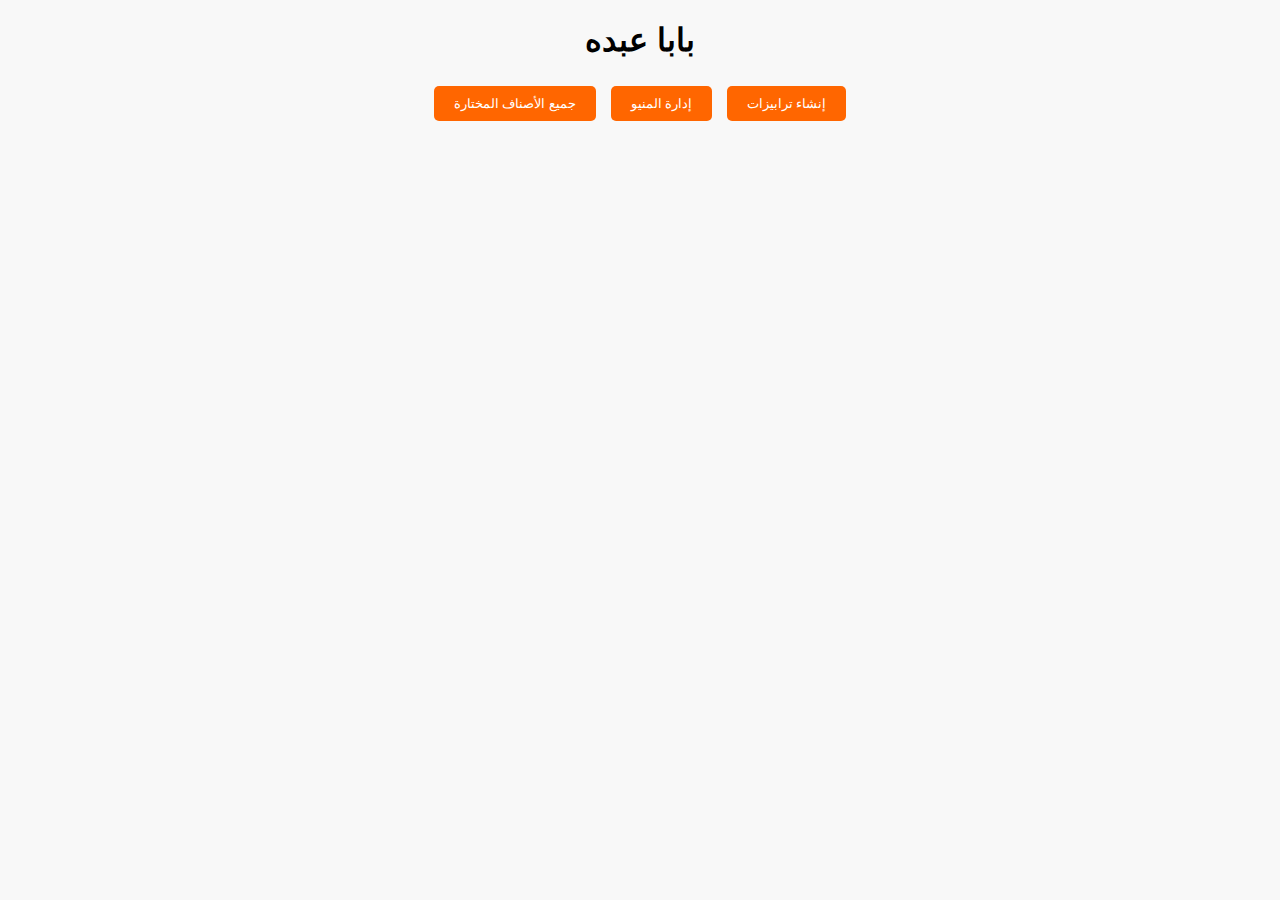
==== index.html @ 74406dcf "Update index.html" ====
<!DOCTYPE html>
<html lang="ar">
<head>
    <meta charset="UTF-8">
    <meta name="viewport" content="width=device-width, initial-scale=1.0">
    <title>بابا عبده</title>
    <style>
        body {
            font-family: Arial, sans-serif;
            text-align: center;
            direction: rtl;
            background-color: #f8f8f8;
        }

        button {
            padding: 10px 20px;
            margin: 5px;
            background: #ff6600;
            color: white;
            border: none;
            cursor: pointer;
            border-radius: 5px;
        }

        button:hover {
            opacity: 0.8;
        }

        #tablesContainer {
            display: flex;
            flex-wrap: wrap;
            justify-content: center;
            margin-top: 20px;
        }

        .table {
            width: 100px;
            height: 100px;
            background: white;
            border: 2px solid #ff6600;
            margin: 10px;
            display: flex;
            align-items: center;
            justify-content: center;
            cursor: pointer;
        }

        ul {
            list-style: none;
            padding: 0;
        }

        ul li {
            background: white;
            padding: 10px;
            margin: 5px;
            border-radius: 5px;
            display: flex;
            justify-content: space-between;
            align-items: center;
        }

    </style>
</head>
<body>
    <header>
        <h1>بابا عبده</h1>
    </header>
    <main id="main-content">
        <button onclick="createTables()">إنشاء ترابيزات</button>
        <button onclick="manageMenu()">إدارة المنيو</button>
        <button onclick="showAllSelectedItems()">جميع الأصناف المختارة</button> 
        <div id="tablesContainer"></div>
    </main>

    <script>
        function loadHomeScreen() {
            document.getElementById("main-content").innerHTML = `
                <button onclick="createTables()">إنشاء ترابيزات</button>
                <button onclick="manageMenu()">إدارة المنيو</button>
                <button onclick="showAllSelectedItems()">جميع الأصناف المختارة</button> 
                <div id="tablesContainer"></div>
            `;
            loadTables();
        }

        function createTables() {
            let num = prompt("كم عدد الترابيزات؟");
            if (!num || isNaN(num) || num <= 0) return;
            localStorage.setItem("numTables", num);
            loadTables();
        }

        function loadTables() {
            let num = localStorage.getItem("numTables") || 0;
            let container = document.getElementById("tablesContainer");
            container.innerHTML = "";
            for (let i = 1; i <= num; i++) {
                let table = document.createElement("div");
                table.classList.add("table");
                table.textContent = `طاولة ${i}`;
                table.setAttribute("data-table", i);
                table.addEventListener("click", () => openTable(i));
                container.appendChild(table);
            }
        }

        function showAllSelectedItems() {
            document.getElementById("main-content").innerHTML = `
                <h2>جميع الأصناف المختارة</h2>
                <ul id="allOrdersList"></ul>
                <button onclick="clearAllOrders()">حذف الكل</button>
                <button onclick="loadHomeScreen()">رجوع</button>
            `;
            displayAllOrders();
        }

        function displayAllOrders() {
            let list = document.getElementById("allOrdersList");
            list.innerHTML = "";
            let numTables = localStorage.getItem("numTables") || 0;
            let allOrders = [];

            for (let i = 1; i <= numTables; i++) {
                let orders = JSON.parse(localStorage.getItem(`orders_${i}`)) || [];
                orders.forEach(order => {
                    allOrders.push(order);
                });
            }

            allOrders.forEach(item => {
                let li = document.createElement("li");
                li.textContent = `${item.name} - ${item.price} جنيه`;
                list.appendChild(li);
            });
        }

        function clearAllOrders() {
            let confirmDelete = confirm("هل أنت متأكد أنك تريد حذف جميع الأصناف المختارة؟");
            if (confirmDelete) {
                let numTables = localStorage.getItem("numTables") || 0;
                for (let i = 1; i <= numTables; i++) {
                    localStorage.removeItem(`orders_${i}`);
                }
                displayAllOrders();
            }
        }

        loadHomeScreen();
    </script>
</body>
</html>
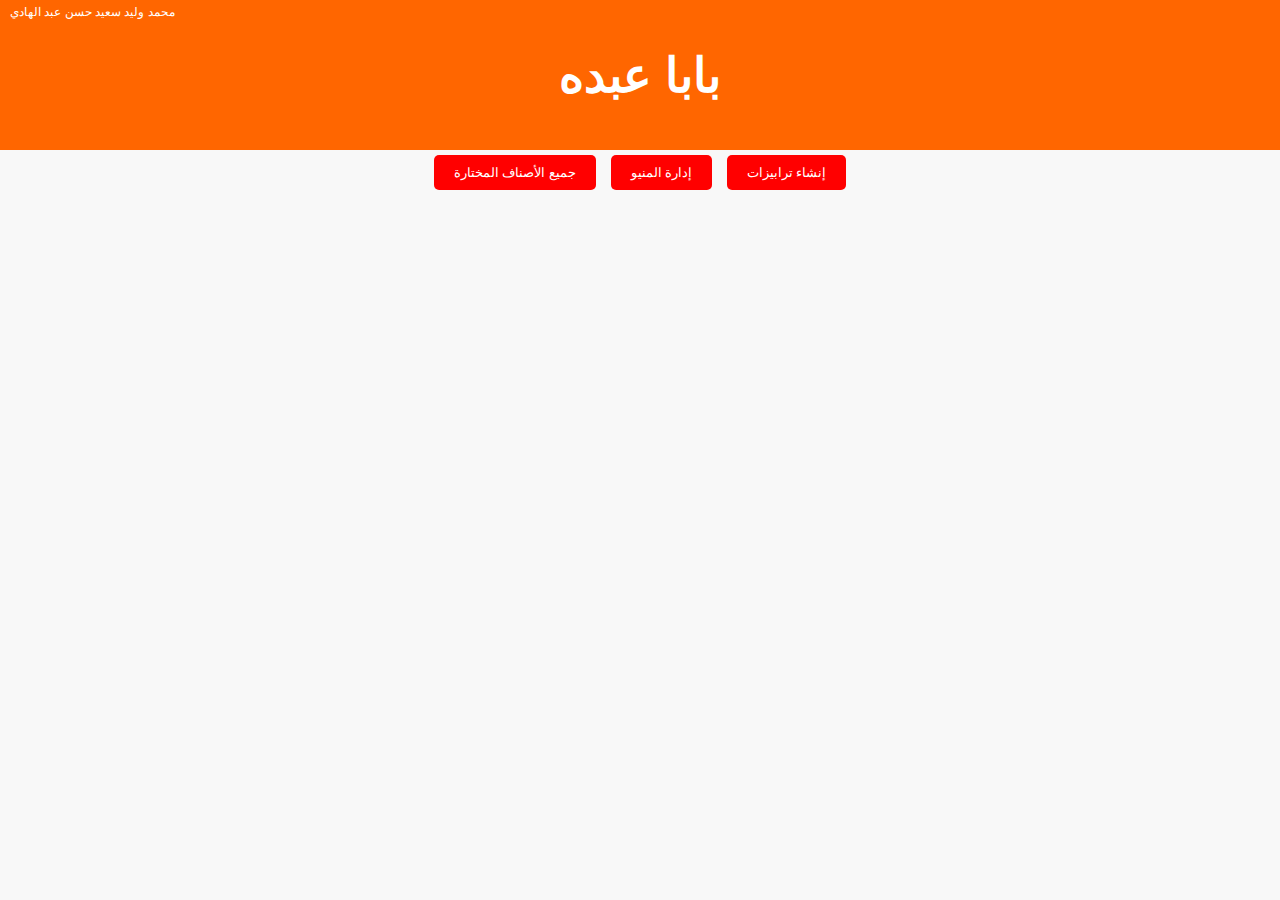
==== commit 8995d82a: "Update index.html" ====
--- a/index.html
+++ b/index.html
@@ -9,30 +9,45 @@
             font-family: Arial, sans-serif;
             text-align: center;
             direction: rtl;
+            margin: 0;
+            padding: 0;
             background-color: #f8f8f8;
         }
-
+        header {
+            background: #ff6600;
+            color: white;
+            padding: 15px;
+            font-size: 24px;
+            position: relative;
+        }
+        .small-text {
+            position: absolute;
+            left: 10px;
+            top: 5px;
+            font-size: 12px;
+            color: white;
+        }
         button {
             padding: 10px 20px;
             margin: 5px;
-            background: #ff6600;
+            background: red;
             color: white;
             border: none;
             cursor: pointer;
             border-radius: 5px;
         }
-
         button:hover {
             opacity: 0.8;
         }
-
+        .selected {
+            background: green !important;
+        }
         #tablesContainer {
             display: flex;
             flex-wrap: wrap;
             justify-content: center;
             margin-top: 20px;
         }
-
         .table {
             width: 100px;
             height: 100px;
@@ -44,12 +59,10 @@
             justify-content: center;
             cursor: pointer;
         }
-
         ul {
             list-style: none;
             padding: 0;
         }
-
         ul li {
             background: white;
             padding: 10px;
@@ -58,27 +71,27 @@
             display: flex;
             justify-content: space-between;
             align-items: center;
-        }
-
+            flex-wrap: wrap;
+        }
     </style>
 </head>
 <body>
     <header>
         <h1>بابا عبده</h1>
+        <span class="small-text">محمد وليد سعيد حسن عبد الهادي</span>
     </header>
     <main id="main-content">
         <button onclick="createTables()">إنشاء ترابيزات</button>
         <button onclick="manageMenu()">إدارة المنيو</button>
-        <button onclick="showAllSelectedItems()">جميع الأصناف المختارة</button> 
+        <button onclick="viewAllOrders()">جميع الأصناف المختارة</button>
         <div id="tablesContainer"></div>
     </main>
-
     <script>
         function loadHomeScreen() {
             document.getElementById("main-content").innerHTML = `
                 <button onclick="createTables()">إنشاء ترابيزات</button>
                 <button onclick="manageMenu()">إدارة المنيو</button>
-                <button onclick="showAllSelectedItems()">جميع الأصناف المختارة</button> 
+                <button onclick="viewAllOrders()">جميع الأصناف المختارة</button>
                 <div id="tablesContainer"></div>
             `;
             loadTables();
@@ -105,29 +118,119 @@
             }
         }
 
-        function showAllSelectedItems() {
+        function openTable(tableNumber) {
+            localStorage.setItem("currentTable", tableNumber);
+            document.getElementById("main-content").innerHTML = `
+                <h2>إدارة الطلبات - طاولة ${tableNumber}</h2>
+                <h3>قائمة الطعام</h3>
+                <div id="menu"></div>
+                <h3>الطلبات</h3>
+                <ul id="ordersList"></ul>
+                <button onclick="clearOrders()">حذف الكل</button>
+                <button onclick="loadHomeScreen()">رجوع</button>
+            `;
+            displayMenu();
+            displayOrders();
+        }
+
+        function displayMenu() {
+            let menuDiv = document.getElementById("menu");
+            menuDiv.innerHTML = "";
+            let menuItems = JSON.parse(localStorage.getItem("menu")) || [];
+            menuItems.forEach(item => {
+                let button = document.createElement("button");
+                button.textContent = `${item.name} - ${item.price} جنيه`;
+                button.onclick = () => addToOrder(item);
+                menuDiv.appendChild(button);
+            });
+        }
+
+        function addToOrder(item) {
+            let tableNumber = localStorage.getItem("currentTable");
+            let orders = JSON.parse(localStorage.getItem(`orders_${tableNumber}`)) || [];
+            orders.push(item);
+            localStorage.setItem(`orders_${tableNumber}`, JSON.stringify(orders));
+            displayOrders();
+        }
+
+        function displayOrders() {
+            let tableNumber = localStorage.getItem("currentTable");
+            let orders = JSON.parse(localStorage.getItem(`orders_${tableNumber}`)) || [];
+            let list = document.getElementById("ordersList");
+            list.innerHTML = "";
+            orders.forEach((item, index) => {
+                let li = document.createElement("li");
+                li.innerHTML = `${item.name} - ${item.price} جنيه <button onclick="removeOrder(${index})">❌</button>`;
+                list.appendChild(li);
+            });
+        }
+
+        function removeOrder(index) {
+            let tableNumber = localStorage.getItem("currentTable");
+            let orders = JSON.parse(localStorage.getItem(`orders_${tableNumber}`)) || [];
+            orders.splice(index, 1);
+            localStorage.setItem(`orders_${tableNumber}`, JSON.stringify(orders));
+            displayOrders();
+        }
+
+        function clearOrders() {
+            let tableNumber = localStorage.getItem("currentTable");
+            localStorage.removeItem(`orders_${tableNumber}`);
+            displayOrders();
+        }
+
+        function manageMenu() {
+            document.getElementById("main-content").innerHTML = `
+                <h2>إدارة المنيو</h2>
+                <div id="menuList"></div>
+                <button onclick="addMenuItem()">إضافة صنف</button>
+                <button onclick="loadHomeScreen()">رجوع</button>
+            `;
+            displayMenuItems();
+        }
+
+        function addMenuItem() {
+            let name = prompt("اسم الصنف:");
+            let price = prompt("السعر:");
+            if (!name || !price || isNaN(price)) return;
+            let menu = JSON.parse(localStorage.getItem("menu")) || [];
+            menu.push({ name, price });
+            localStorage.setItem("menu", JSON.stringify(menu));
+            displayMenuItems();
+        }
+
+        function displayMenuItems() {
+            let menuList = document.getElementById("menuList");
+            menuList.innerHTML = "";
+            let menu = JSON.parse(localStorage.getItem("menu")) || [];
+            menu.forEach((item, index) => {
+                let div = document.createElement("div");
+                div.innerHTML = `${item.name} - ${item.price} جنيه <button onclick="removeMenuItem(${index})">❌</button>`;
+                menuList.appendChild(div);
+            });
+        }
+
+        function removeMenuItem(index) {
+            let menu = JSON.parse(localStorage.getItem("menu")) || [];
+            menu.splice(index, 1);
+            localStorage.setItem("menu", JSON.stringify(menu));
+            displayMenuItems();
+        }
+
+        function viewAllOrders() {
             document.getElementById("main-content").innerHTML = `
                 <h2>جميع الأصناف المختارة</h2>
                 <ul id="allOrdersList"></ul>
                 <button onclick="clearAllOrders()">حذف الكل</button>
                 <button onclick="loadHomeScreen()">رجوع</button>
             `;
-            displayAllOrders();
-        }
-
-        function displayAllOrders() {
-            let list = document.getElementById("allOrdersList");
-            list.innerHTML = "";
+            let allOrders = [];
             let numTables = localStorage.getItem("numTables") || 0;
-            let allOrders = [];
-
             for (let i = 1; i <= numTables; i++) {
                 let orders = JSON.parse(localStorage.getItem(`orders_${i}`)) || [];
-                orders.forEach(order => {
-                    allOrders.push(order);
-                });
+                allOrders = allOrders.concat(orders);
             }
-
+            let list = document.getElementById("allOrdersList");
             allOrders.forEach(item => {
                 let li = document.createElement("li");
                 li.textContent = `${item.name} - ${item.price} جنيه`;
@@ -136,14 +239,11 @@
         }
 
         function clearAllOrders() {
-            let confirmDelete = confirm("هل أنت متأكد أنك تريد حذف جميع الأصناف المختارة؟");
-            if (confirmDelete) {
-                let numTables = localStorage.getItem("numTables") || 0;
-                for (let i = 1; i <= numTables; i++) {
-                    localStorage.removeItem(`orders_${i}`);
-                }
-                displayAllOrders();
+            let numTables = localStorage.getItem("numTables") || 0;
+            for (let i = 1; i <= numTables; i++) {
+                localStorage.removeItem(`orders_${i}`);
             }
+            viewAllOrders();
         }
 
         loadHomeScreen();
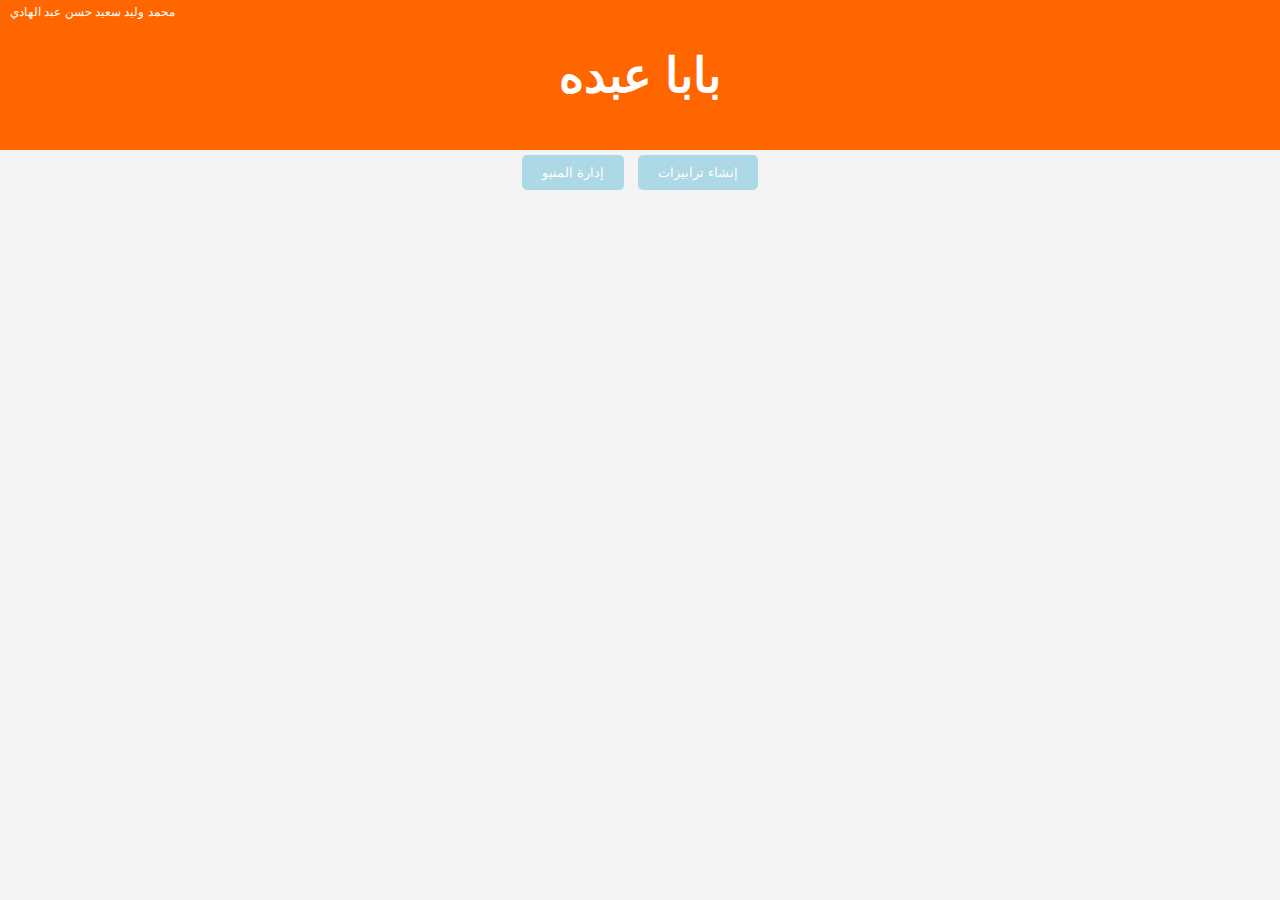
==== commit 4d7a332a: "Update index.html" ====
--- a/index.html
+++ b/index.html
@@ -1,252 +1,282 @@
-<!DOCTYPE html>
-<html lang="ar">
-<head>
-    <meta charset="UTF-8">
-    <meta name="viewport" content="width=device-width, initial-scale=1.0">
-    <title>بابا عبده</title>
-    <style>
-        body {
-            font-family: Arial, sans-serif;
-            text-align: center;
-            direction: rtl;
-            margin: 0;
-            padding: 0;
-            background-color: #f8f8f8;
-        }
-        header {
-            background: #ff6600;
-            color: white;
-            padding: 15px;
-            font-size: 24px;
-            position: relative;
-        }
-        .small-text {
-            position: absolute;
-            left: 10px;
-            top: 5px;
-            font-size: 12px;
-            color: white;
-        }
-        button {
-            padding: 10px 20px;
-            margin: 5px;
-            background: red;
-            color: white;
-            border: none;
-            cursor: pointer;
-            border-radius: 5px;
-        }
-        button:hover {
-            opacity: 0.8;
-        }
-        .selected {
-            background: green !important;
-        }
-        #tablesContainer {
-            display: flex;
-            flex-wrap: wrap;
-            justify-content: center;
-            margin-top: 20px;
-        }
-        .table {
-            width: 100px;
-            height: 100px;
-            background: white;
-            border: 2px solid #ff6600;
-            margin: 10px;
-            display: flex;
-            align-items: center;
-            justify-content: center;
-            cursor: pointer;
-        }
-        ul {
-            list-style: none;
-            padding: 0;
-        }
-        ul li {
-            background: white;
-            padding: 10px;
-            margin: 5px;
-            border-radius: 5px;
-            display: flex;
-            justify-content: space-between;
-            align-items: center;
-            flex-wrap: wrap;
-        }
-    </style>
-</head>
-<body>
-    <header>
-        <h1>بابا عبده</h1>
-        <span class="small-text">محمد وليد سعيد حسن عبد الهادي</span>
-    </header>
-    <main id="main-content">
-        <button onclick="createTables()">إنشاء ترابيزات</button>
-        <button onclick="manageMenu()">إدارة المنيو</button>
-        <button onclick="viewAllOrders()">جميع الأصناف المختارة</button>
-        <div id="tablesContainer"></div>
-    </main>
-    <script>
-        function loadHomeScreen() {
-            document.getElementById("main-content").innerHTML = `
-                <button onclick="createTables()">إنشاء ترابيزات</button>
-                <button onclick="manageMenu()">إدارة المنيو</button>
-                <button onclick="viewAllOrders()">جميع الأصناف المختارة</button>
-                <div id="tablesContainer"></div>
-            `;
-            loadTables();
-        }
-
-        function createTables() {
-            let num = prompt("كم عدد الترابيزات؟");
-            if (!num || isNaN(num) || num <= 0) return;
-            localStorage.setItem("numTables", num);
-            loadTables();
-        }
-
-        function loadTables() {
-            let num = localStorage.getItem("numTables") || 0;
-            let container = document.getElementById("tablesContainer");
-            container.innerHTML = "";
-            for (let i = 1; i <= num; i++) {
-                let table = document.createElement("div");
-                table.classList.add("table");
-                table.textContent = `طاولة ${i}`;
-                table.setAttribute("data-table", i);
-                table.addEventListener("click", () => openTable(i));
-                container.appendChild(table);
-            }
-        }
-
-        function openTable(tableNumber) {
-            localStorage.setItem("currentTable", tableNumber);
-            document.getElementById("main-content").innerHTML = `
-                <h2>إدارة الطلبات - طاولة ${tableNumber}</h2>
-                <h3>قائمة الطعام</h3>
-                <div id="menu"></div>
-                <h3>الطلبات</h3>
-                <ul id="ordersList"></ul>
-                <button onclick="clearOrders()">حذف الكل</button>
-                <button onclick="loadHomeScreen()">رجوع</button>
-            `;
-            displayMenu();
-            displayOrders();
-        }
-
-        function displayMenu() {
-            let menuDiv = document.getElementById("menu");
-            menuDiv.innerHTML = "";
-            let menuItems = JSON.parse(localStorage.getItem("menu")) || [];
-            menuItems.forEach(item => {
-                let button = document.createElement("button");
-                button.textContent = `${item.name} - ${item.price} جنيه`;
-                button.onclick = () => addToOrder(item);
-                menuDiv.appendChild(button);
-            });
-        }
-
-        function addToOrder(item) {
-            let tableNumber = localStorage.getItem("currentTable");
-            let orders = JSON.parse(localStorage.getItem(`orders_${tableNumber}`)) || [];
-            orders.push(item);
-            localStorage.setItem(`orders_${tableNumber}`, JSON.stringify(orders));
-            displayOrders();
-        }
-
-        function displayOrders() {
-            let tableNumber = localStorage.getItem("currentTable");
-            let orders = JSON.parse(localStorage.getItem(`orders_${tableNumber}`)) || [];
-            let list = document.getElementById("ordersList");
-            list.innerHTML = "";
-            orders.forEach((item, index) => {
-                let li = document.createElement("li");
-                li.innerHTML = `${item.name} - ${item.price} جنيه <button onclick="removeOrder(${index})">❌</button>`;
-                list.appendChild(li);
-            });
-        }
-
-        function removeOrder(index) {
-            let tableNumber = localStorage.getItem("currentTable");
-            let orders = JSON.parse(localStorage.getItem(`orders_${tableNumber}`)) || [];
-            orders.splice(index, 1);
-            localStorage.setItem(`orders_${tableNumber}`, JSON.stringify(orders));
-            displayOrders();
-        }
-
-        function clearOrders() {
-            let tableNumber = localStorage.getItem("currentTable");
-            localStorage.removeItem(`orders_${tableNumber}`);
-            displayOrders();
-        }
-
-        function manageMenu() {
-            document.getElementById("main-content").innerHTML = `
-                <h2>إدارة المنيو</h2>
-                <div id="menuList"></div>
-                <button onclick="addMenuItem()">إضافة صنف</button>
-                <button onclick="loadHomeScreen()">رجوع</button>
-            `;
-            displayMenuItems();
-        }
-
-        function addMenuItem() {
-            let name = prompt("اسم الصنف:");
-            let price = prompt("السعر:");
-            if (!name || !price || isNaN(price)) return;
-            let menu = JSON.parse(localStorage.getItem("menu")) || [];
-            menu.push({ name, price });
-            localStorage.setItem("menu", JSON.stringify(menu));
-            displayMenuItems();
-        }
-
-        function displayMenuItems() {
-            let menuList = document.getElementById("menuList");
-            menuList.innerHTML = "";
-            let menu = JSON.parse(localStorage.getItem("menu")) || [];
-            menu.forEach((item, index) => {
-                let div = document.createElement("div");
-                div.innerHTML = `${item.name} - ${item.price} جنيه <button onclick="removeMenuItem(${index})">❌</button>`;
-                menuList.appendChild(div);
-            });
-        }
-
-        function removeMenuItem(index) {
-            let menu = JSON.parse(localStorage.getItem("menu")) || [];
-            menu.splice(index, 1);
-            localStorage.setItem("menu", JSON.stringify(menu));
-            displayMenuItems();
-        }
-
-        function viewAllOrders() {
-            document.getElementById("main-content").innerHTML = `
-                <h2>جميع الأصناف المختارة</h2>
-                <ul id="allOrdersList"></ul>
-                <button onclick="clearAllOrders()">حذف الكل</button>
-                <button onclick="loadHomeScreen()">رجوع</button>
-            `;
-            let allOrders = [];
-            let numTables = localStorage.getItem("numTables") || 0;
-            for (let i = 1; i <= numTables; i++) {
-                let orders = JSON.parse(localStorage.getItem(`orders_${i}`)) || [];
-                allOrders = allOrders.concat(orders);
-            }
-            let list = document.getElementById("allOrdersList");
-            allOrders.forEach(item => {
-                let li = document.createElement("li");
-                li.textContent = `${item.name} - ${item.price} جنيه`;
-                list.appendChild(li);
-            });
-        }
-
-        function clearAllOrders() {
-            let numTables = localStorage.getItem("numTables") || 0;
-            for (let i = 1; i <= numTables; i++) {
-                localStorage.removeItem(`orders_${i}`);
-            }
-            viewAllOrders();
-        }
-
-        loadHomeScreen();
-    </script>
-</body>
+<!DOCTYPE html>  <html lang="ar">    <head>    <meta charset="UTF-8">    
+<meta name="viewport" content="width=device-width, initial-scale=1.0">    
+<title>بابا عبده</title>    
+<style>    
+    body {    
+        font-family: Arial, sans-serif;    
+        text-align: center;    
+        direction: rtl;    
+        margin: 0;    
+        padding: 0;    
+        background-color: #f8f8f8;    
+    }  header {
+
+background: #ff6600;
+color: white;
+padding: 15px;
+font-size: 24px;
+position: relative;  }
+
+.small-text {
+position: absolute;
+left: 10px;
+top: 5px;
+font-size: 12px;
+color: white;
+}
+
+button {
+padding: 10px 20px;
+margin: 5px;
+background: red;
+color: white;
+border: none;
+cursor: pointer;
+border-radius: 5px;
+}
+
+button:hover {
+opacity: 0.8;
+}
+
+.selected {
+background: green !important;
+}
+
+#tablesContainer {
+display: flex;
+flex-wrap: wrap;
+justify-content: center;
+margin-top: 20px;
+}
+
+.table {
+width: 100px;
+height: 100px;
+background: white;
+border: 2px solid #ff6600;
+margin: 10px;
+display: flex;
+align-items: center;
+justify-content: center;
+cursor: pointer;
+}
+
+ul {
+list-style: none;
+padding: 0;
+}
+
+ul li {
+background: white;
+padding: 10px;
+margin: 5px;
+border-radius: 5px;
+display: flex;
+justify-content: space-between;
+align-items: center;
+flex-wrap: wrap;
+}
+
+button {
+
+padding: 10px 20px; margin: 5px; background: #ADD8E6; /* اللون اللبني */ color: white; border: none; cursor: pointer; border-radius: 5px;
+
+}
+
+button:hover { opacity: 0.8; }
+
+/* تنسيق عام للصفحة */
+
+body { font-family: Arial, sans-serif; background-color: #f4f4f4; color: #333; margin: 0; padding: 0; }
+
+/* ترويسة التطبيق */ .header { background-color: #007bff; color: white; text-align: center; padding: 15px; font-size: 20px; font-weight: bold; box-shadow: 0 4px 6px rgba(0, 0, 0, 0.1); }
+
+/* تصميم الأزرار / button { padding: 12px 20px; margin: 5px; background: #ADD8E6; / اللون اللبني */ color: white; border: none; cursor: pointer; border-radius: 8px; font-size: 16px; transition: 0.3s; box-shadow: 0 2px 4px rgba(0, 0, 0, 0.2); }
+
+button:hover { background: #0056b3; transform: scale(1.05); }
+
+/* تصميم الطاولات */ .table-container { display: flex; flex-wrap: wrap; justify-content: center; gap: 15px; padding: 20px; }
+
+.table { background: white; padding: 15px; border-radius: 10px; box-shadow: 0 4px 6px rgba(0, 0, 0, 0.1); text-align: center; cursor: pointer; transition: 0.3s; width: 150px; }
+
+.table:hover { background: #ddd; transform: scale(1.05); }
+
+/* تصميم نافذة إدارة المنيو */ .menu-container { background: white; padding: 20px; border-radius: 10px; box-shadow: 0 4px 6px rgba(0, 0, 0, 0.1); max-width: 400px; margin: auto; text-align: center; }
+
+/* تصميم الطلبات */ .order-list { list-style: none; padding: 0; }
+
+.order-list li { background: white; padding: 10px; margin: 5px; border-radius: 8px; box-shadow: 0 2px 4px rgba(0, 0, 0, 0.1); }
+
+/* تصميم الرسائل */ .message { background: #28a745; color: white; padding: 10px; border-radius: 5px; text-align: center; margin-top: 10px; }
+
+</style>  </head>
+
+<body>    
+    <header>    
+        <h1>بابا عبده</h1>    
+        <span class="small-text">محمد وليد سعيد حسن عبد الهادي</span>    
+    </header>  <main id="main-content">    
+    <button onclick="createTables()">إنشاء ترابيزات</button>    
+    <button onclick="manageMenu()">إدارة المنيو</button>    
+    <div id="tablesContainer"></div>    
+</main>    <script>    
+    function loadHomeScreen() {    
+        document.getElementById("main-content").innerHTML = `    
+            <button onclick="createTables()">إنشاء ترابيزات</button>    
+            <button onclick="manageMenu()">إدارة المنيو</button>    
+            <div id="tablesContainer"></div>    
+        `;    
+        loadTables();    
+    }    function createTables() {    
+    let num = prompt("كم عدد الترابيزات؟");    
+    if (!num || isNaN(num) || num <= 0) return;    
+    localStorage.setItem("numTables", num);    
+    loadTables();    
+}    
+
+function loadTables() {    
+    let num = localStorage.getItem("numTables") || 0;    
+    let container = document.getElementById("tablesContainer");    
+    container.innerHTML = "";    
+    for (let i = 1; i <= num; i++) {    
+        let table = document.createElement("div");    
+        table.classList.add("table");    
+        table.textContent = `طاولة ${i}`;    
+        table.setAttribute("data-table", i);    
+        table.addEventListener("click", () => openTable(i));    
+        container.appendChild(table);    
+    }    
+}    
+
+function openTable(tableNumber) {    
+    localStorage.setItem("currentTable", tableNumber);    
+    document.getElementById("main-content").innerHTML = `    
+        <h2>إدارة الطلبات - طاولة ${tableNumber}</h2>    
+        <h3>قائمة الطعام</h3>    
+        <div id="menu"></div>    
+        <h3>الطلبات</h3>    
+        <ul id="ordersList"></ul>    
+        <button onclick="clearOrders()">حذف الكل</button>    
+        <button onclick="loadHomeScreen()">رجوع</button>    
+    `;    
+    displayMenu();    
+    displayOrders();    
+}    
+
+function displayMenu() {    
+    let menuDiv = document.getElementById("menu");    
+    menuDiv.innerHTML = "";    
+    let menuItems = JSON.parse(localStorage.getItem("menu")) || [];    
+    menuItems.forEach(item => {    
+        let button = document.createElement("button");    
+        button.textContent = `${item.name} - ${item.price} جنيه`;    
+        button.onclick = () => addToOrder(item);    
+        menuDiv.appendChild(button);    
+    });    
+}    
+
+function addToOrder(item) {    
+    let tableNumber = localStorage.getItem("currentTable");    
+    let orders = JSON.parse(localStorage.getItem(`orders_${tableNumber}`)) || [];    
+    orders.push({ ...item, option: "", note: "" });    
+    localStorage.setItem(`orders_${tableNumber}`, JSON.stringify(orders));    
+    displayOrders();    
+}    
+
+function displayOrders() {    
+    let tableNumber = localStorage.getItem("currentTable");    
+    let orders = JSON.parse(localStorage.getItem(`orders_${tableNumber}`)) || [];    
+    let list = document.getElementById("ordersList");    
+    list.innerHTML = "";    
+    orders.forEach((item, index) => {    
+        let li = document.createElement("li");    
+        li.innerHTML = `    
+            ${item.name} - ${item.price} جنيه    
+            <div class="options">    
+                <button class="${item.option === 'إسباجتي' ? 'selected' : ''}" onclick="setOption(${index}, 'إسباجتي')">إسباجتي</button>    
+                <button class="${item.option === 'مقصوصة' ? 'selected' : ''}" onclick="setOption(${index}, 'مقصوصة')">مقصوصة</button>    
+                <button onclick="addNote(${index})">${item.note || 'ملحوظة'}</button>    
+                <button onclick="removeOrder(${index})">❌</button>    
+            </div>    
+        `;    
+        list.appendChild(li);    
+    });    
+}    
+
+function setOption(index, option) {    
+    let tableNumber = localStorage.getItem("currentTable");    
+    let orders = JSON.parse(localStorage.getItem(`orders_${tableNumber}`)) || [];    
+    orders[index].option = option;    
+    localStorage.setItem(`orders_${tableNumber}`, JSON.stringify(orders));    
+    displayOrders();    
+}    
+
+function addNote(index) {    
+    let note = prompt("أدخل ملاحظتك:");    
+    if (note !== null) {    
+        let tableNumber = localStorage.getItem("currentTable");    
+        let orders = JSON.parse(localStorage.getItem(`orders_${tableNumber}`)) || [];    
+        orders[index].note = note;    
+        localStorage.setItem(`orders_${tableNumber}`, JSON.stringify(orders));    
+        displayOrders();    
+    }    
+}    
+
+function removeOrder(index) {    
+    let tableNumber = localStorage.getItem("currentTable");    
+    let orders = JSON.parse(localStorage.getItem(`orders_${tableNumber}`)) || [];    
+    orders.splice(index, 1);    
+    localStorage.setItem(`orders_${tableNumber}`, JSON.stringify(orders));    
+    displayOrders();    
+}    
+
+function clearOrders() {    
+    let tableNumber = localStorage.getItem("currentTable");    
+    localStorage.removeItem(`orders_${tableNumber}`);    
+    displayOrders();    
+}    
+
+function manageMenu() {    
+    document.getElementById("main-content").innerHTML = `    
+        <h2>إدارة المنيو</h2>    
+        <div id="menuList"></div>    
+        <button onclick="addMenuItem()">إضافة صنف</button>    
+        <button onclick="loadHomeScreen()">رجوع</button>    
+    `;    
+    displayMenuItems();    
+}    
+
+function addMenuItem() {    
+    let name = prompt("اسم الصنف:");    
+    let price = prompt("السعر:");    
+    if (!name || !price || isNaN(price)) return;    
+    let menu = JSON.parse(localStorage.getItem("menu")) || [];    
+    menu.push({ name, price });    
+    localStorage.setItem("menu", JSON.stringify(menu));    
+    displayMenuItems();    
+}    
+
+function displayMenuItems() {    
+    let menuList = document.getElementById("menuList");    
+    menuList.innerHTML = "";    
+    let menu = JSON.parse(localStorage.getItem("menu")) || [];    
+    menu.forEach((item, index) => {    
+        let div = document.createElement("div");    
+        div.innerHTML = `${item.name} - ${item.price} جنيه <button onclick="removeMenuItem(${index})">❌</button>`;    
+        menuList.appendChild(div);    
+    });    
+}    
+
+loadHomeScreen();
+
+</script>    <script>
+function removeMenuItem(index) {
+let menu = JSON.parse(localStorage.getItem("menu")) || [];
+menu.splice(index, 1);
+localStorage.setItem("menu", JSON.stringify(menu));
+displayMenuItems(); // تحديث القائمة بعد الحذف
+}
+</script>  </body>
+
 </html>
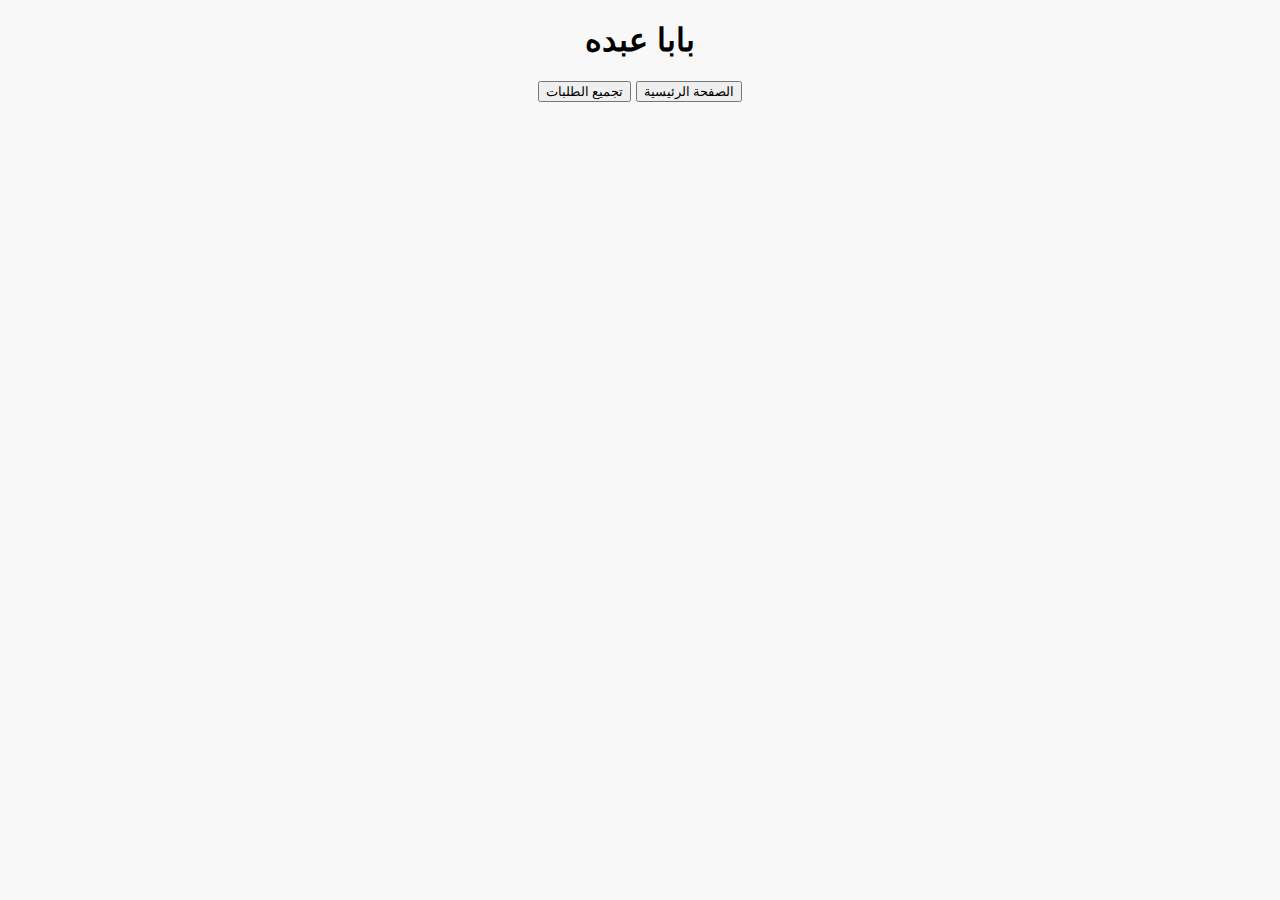
==== commit 0543b392: "Update index.html" ====
--- a/index.html
+++ b/index.html
@@ -1,282 +1,78 @@
-<!DOCTYPE html>  <html lang="ar">    <head>    <meta charset="UTF-8">    
-<meta name="viewport" content="width=device-width, initial-scale=1.0">    
-<title>بابا عبده</title>    
-<style>    
-    body {    
-        font-family: Arial, sans-serif;    
-        text-align: center;    
-        direction: rtl;    
-        margin: 0;    
-        padding: 0;    
-        background-color: #f8f8f8;    
-    }  header {
+<!DOCTYPE html><html lang="ar">
+<head>
+    <meta charset="UTF-8">
+    <meta name="viewport" content="width=device-width, initial-scale=1.0">
+    <title>بابا عبده</title>
+    <style>
+        body {
+            font-family: Arial, sans-serif;
+            text-align: center;
+            direction: rtl;
+            background-color: #f8f8f8;
+        }
+        .order-summary {
+            background: white;
+            padding: 20px;
+            border-radius: 10px;
+            box-shadow: 0 4px 6px rgba(0, 0, 0, 0.1);
+            max-width: 600px;
+            margin: auto;
+            text-align: center;
+        }
+        .order-summary ul {
+            list-style: none;
+            padding: 0;
+        }
+        .order-summary li {
+            background: #f4f4f4;
+            padding: 10px;
+            margin: 5px 0;
+            border-radius: 5px;
+        }
+    </style>
+</head>
+<body>
+    <header>
+        <h1>بابا عبده</h1>
+    </header>
+    <main id="main-content">
+        <button onclick="loadHomeScreen()">الصفحة الرئيسية</button>
+        <button onclick="showOrderSummary()">تجميع الطلبات</button>
+        <div id="content"></div>
+    </main>
+    <script>
+        function showOrderSummary() {
+            let allOrders = {};
+            let tableCount = localStorage.getItem("numTables") || 0;
+            for (let i = 1; i <= tableCount; i++) {
+                let orders = JSON.parse(localStorage.getItem(`orders_${i}`)) || [];
+                orders.forEach(order => {
+                    let key = `${order.name} - ${order.price} جنيه`;
+                    if (!allOrders[key]) {
+                        allOrders[key] = { count: 0, espagetti: 0, maqsoosa: 0, plain: 0 };
+                    }
+                    allOrders[key].count++;
+                    if (order.option === "إسباجتي") allOrders[key].espagetti++;
+                    else if (order.option === "مقصوصة") allOrders[key].maqsoosa++;
+                    else allOrders[key].plain++;
+                });
+            }
+            let contentDiv = document.getElementById("content");
+            contentDiv.innerHTML = `<div class="order-summary">
+                <h2>تجميع الطلبات</h2>
+                <ul id="summary-list"></ul>
+                <button onclick="clearOrderSummary()">حذف الكل</button>
+            </div>`;
+            let summaryList = document.getElementById("summary-list");
+            for (let item in allOrders) {
+                let li = document.createElement("li");
+                li.textContent = `${item} - العدد: ${allOrders[item].count} (إسباجتي: ${allOrders[item].espagetti}, مقصوصة: ${allOrders[item].maqsoosa}, بدون: ${allOrders[item].plain})`;
+                summaryList.appendChild(li);
+            }
+        }function clearOrderSummary() {
+        document.getElementById("content").innerHTML = "";
+    }
+</script>
 
-background: #ff6600;
-color: white;
-padding: 15px;
-font-size: 24px;
-position: relative;  }
-
-.small-text {
-position: absolute;
-left: 10px;
-top: 5px;
-font-size: 12px;
-color: white;
-}
-
-button {
-padding: 10px 20px;
-margin: 5px;
-background: red;
-color: white;
-border: none;
-cursor: pointer;
-border-radius: 5px;
-}
-
-button:hover {
-opacity: 0.8;
-}
-
-.selected {
-background: green !important;
-}
-
-#tablesContainer {
-display: flex;
-flex-wrap: wrap;
-justify-content: center;
-margin-top: 20px;
-}
-
-.table {
-width: 100px;
-height: 100px;
-background: white;
-border: 2px solid #ff6600;
-margin: 10px;
-display: flex;
-align-items: center;
-justify-content: center;
-cursor: pointer;
-}
-
-ul {
-list-style: none;
-padding: 0;
-}
-
-ul li {
-background: white;
-padding: 10px;
-margin: 5px;
-border-radius: 5px;
-display: flex;
-justify-content: space-between;
-align-items: center;
-flex-wrap: wrap;
-}
-
-button {
-
-padding: 10px 20px; margin: 5px; background: #ADD8E6; /* اللون اللبني */ color: white; border: none; cursor: pointer; border-radius: 5px;
-
-}
-
-button:hover { opacity: 0.8; }
-
-/* تنسيق عام للصفحة */
-
-body { font-family: Arial, sans-serif; background-color: #f4f4f4; color: #333; margin: 0; padding: 0; }
-
-/* ترويسة التطبيق */ .header { background-color: #007bff; color: white; text-align: center; padding: 15px; font-size: 20px; font-weight: bold; box-shadow: 0 4px 6px rgba(0, 0, 0, 0.1); }
-
-/* تصميم الأزرار / button { padding: 12px 20px; margin: 5px; background: #ADD8E6; / اللون اللبني */ color: white; border: none; cursor: pointer; border-radius: 8px; font-size: 16px; transition: 0.3s; box-shadow: 0 2px 4px rgba(0, 0, 0, 0.2); }
-
-button:hover { background: #0056b3; transform: scale(1.05); }
-
-/* تصميم الطاولات */ .table-container { display: flex; flex-wrap: wrap; justify-content: center; gap: 15px; padding: 20px; }
-
-.table { background: white; padding: 15px; border-radius: 10px; box-shadow: 0 4px 6px rgba(0, 0, 0, 0.1); text-align: center; cursor: pointer; transition: 0.3s; width: 150px; }
-
-.table:hover { background: #ddd; transform: scale(1.05); }
-
-/* تصميم نافذة إدارة المنيو */ .menu-container { background: white; padding: 20px; border-radius: 10px; box-shadow: 0 4px 6px rgba(0, 0, 0, 0.1); max-width: 400px; margin: auto; text-align: center; }
-
-/* تصميم الطلبات */ .order-list { list-style: none; padding: 0; }
-
-.order-list li { background: white; padding: 10px; margin: 5px; border-radius: 8px; box-shadow: 0 2px 4px rgba(0, 0, 0, 0.1); }
-
-/* تصميم الرسائل */ .message { background: #28a745; color: white; padding: 10px; border-radius: 5px; text-align: center; margin-top: 10px; }
-
-</style>  </head>
-
-<body>    
-    <header>    
-        <h1>بابا عبده</h1>    
-        <span class="small-text">محمد وليد سعيد حسن عبد الهادي</span>    
-    </header>  <main id="main-content">    
-    <button onclick="createTables()">إنشاء ترابيزات</button>    
-    <button onclick="manageMenu()">إدارة المنيو</button>    
-    <div id="tablesContainer"></div>    
-</main>    <script>    
-    function loadHomeScreen() {    
-        document.getElementById("main-content").innerHTML = `    
-            <button onclick="createTables()">إنشاء ترابيزات</button>    
-            <button onclick="manageMenu()">إدارة المنيو</button>    
-            <div id="tablesContainer"></div>    
-        `;    
-        loadTables();    
-    }    function createTables() {    
-    let num = prompt("كم عدد الترابيزات؟");    
-    if (!num || isNaN(num) || num <= 0) return;    
-    localStorage.setItem("numTables", num);    
-    loadTables();    
-}    
-
-function loadTables() {    
-    let num = localStorage.getItem("numTables") || 0;    
-    let container = document.getElementById("tablesContainer");    
-    container.innerHTML = "";    
-    for (let i = 1; i <= num; i++) {    
-        let table = document.createElement("div");    
-        table.classList.add("table");    
-        table.textContent = `طاولة ${i}`;    
-        table.setAttribute("data-table", i);    
-        table.addEventListener("click", () => openTable(i));    
-        container.appendChild(table);    
-    }    
-}    
-
-function openTable(tableNumber) {    
-    localStorage.setItem("currentTable", tableNumber);    
-    document.getElementById("main-content").innerHTML = `    
-        <h2>إدارة الطلبات - طاولة ${tableNumber}</h2>    
-        <h3>قائمة الطعام</h3>    
-        <div id="menu"></div>    
-        <h3>الطلبات</h3>    
-        <ul id="ordersList"></ul>    
-        <button onclick="clearOrders()">حذف الكل</button>    
-        <button onclick="loadHomeScreen()">رجوع</button>    
-    `;    
-    displayMenu();    
-    displayOrders();    
-}    
-
-function displayMenu() {    
-    let menuDiv = document.getElementById("menu");    
-    menuDiv.innerHTML = "";    
-    let menuItems = JSON.parse(localStorage.getItem("menu")) || [];    
-    menuItems.forEach(item => {    
-        let button = document.createElement("button");    
-        button.textContent = `${item.name} - ${item.price} جنيه`;    
-        button.onclick = () => addToOrder(item);    
-        menuDiv.appendChild(button);    
-    });    
-}    
-
-function addToOrder(item) {    
-    let tableNumber = localStorage.getItem("currentTable");    
-    let orders = JSON.parse(localStorage.getItem(`orders_${tableNumber}`)) || [];    
-    orders.push({ ...item, option: "", note: "" });    
-    localStorage.setItem(`orders_${tableNumber}`, JSON.stringify(orders));    
-    displayOrders();    
-}    
-
-function displayOrders() {    
-    let tableNumber = localStorage.getItem("currentTable");    
-    let orders = JSON.parse(localStorage.getItem(`orders_${tableNumber}`)) || [];    
-    let list = document.getElementById("ordersList");    
-    list.innerHTML = "";    
-    orders.forEach((item, index) => {    
-        let li = document.createElement("li");    
-        li.innerHTML = `    
-            ${item.name} - ${item.price} جنيه    
-            <div class="options">    
-                <button class="${item.option === 'إسباجتي' ? 'selected' : ''}" onclick="setOption(${index}, 'إسباجتي')">إسباجتي</button>    
-                <button class="${item.option === 'مقصوصة' ? 'selected' : ''}" onclick="setOption(${index}, 'مقصوصة')">مقصوصة</button>    
-                <button onclick="addNote(${index})">${item.note || 'ملحوظة'}</button>    
-                <button onclick="removeOrder(${index})">❌</button>    
-            </div>    
-        `;    
-        list.appendChild(li);    
-    });    
-}    
-
-function setOption(index, option) {    
-    let tableNumber = localStorage.getItem("currentTable");    
-    let orders = JSON.parse(localStorage.getItem(`orders_${tableNumber}`)) || [];    
-    orders[index].option = option;    
-    localStorage.setItem(`orders_${tableNumber}`, JSON.stringify(orders));    
-    displayOrders();    
-}    
-
-function addNote(index) {    
-    let note = prompt("أدخل ملاحظتك:");    
-    if (note !== null) {    
-        let tableNumber = localStorage.getItem("currentTable");    
-        let orders = JSON.parse(localStorage.getItem(`orders_${tableNumber}`)) || [];    
-        orders[index].note = note;    
-        localStorage.setItem(`orders_${tableNumber}`, JSON.stringify(orders));    
-        displayOrders();    
-    }    
-}    
-
-function removeOrder(index) {    
-    let tableNumber = localStorage.getItem("currentTable");    
-    let orders = JSON.parse(localStorage.getItem(`orders_${tableNumber}`)) || [];    
-    orders.splice(index, 1);    
-    localStorage.setItem(`orders_${tableNumber}`, JSON.stringify(orders));    
-    displayOrders();    
-}    
-
-function clearOrders() {    
-    let tableNumber = localStorage.getItem("currentTable");    
-    localStorage.removeItem(`orders_${tableNumber}`);    
-    displayOrders();    
-}    
-
-function manageMenu() {    
-    document.getElementById("main-content").innerHTML = `    
-        <h2>إدارة المنيو</h2>    
-        <div id="menuList"></div>    
-        <button onclick="addMenuItem()">إضافة صنف</button>    
-        <button onclick="loadHomeScreen()">رجوع</button>    
-    `;    
-    displayMenuItems();    
-}    
-
-function addMenuItem() {    
-    let name = prompt("اسم الصنف:");    
-    let price = prompt("السعر:");    
-    if (!name || !price || isNaN(price)) return;    
-    let menu = JSON.parse(localStorage.getItem("menu")) || [];    
-    menu.push({ name, price });    
-    localStorage.setItem("menu", JSON.stringify(menu));    
-    displayMenuItems();    
-}    
-
-function displayMenuItems() {    
-    let menuList = document.getElementById("menuList");    
-    menuList.innerHTML = "";    
-    let menu = JSON.parse(localStorage.getItem("menu")) || [];    
-    menu.forEach((item, index) => {    
-        let div = document.createElement("div");    
-        div.innerHTML = `${item.name} - ${item.price} جنيه <button onclick="removeMenuItem(${index})">❌</button>`;    
-        menuList.appendChild(div);    
-    });    
-}    
-
-loadHomeScreen();
-
-</script>    <script>
-function removeMenuItem(index) {
-let menu = JSON.parse(localStorage.getItem("menu")) || [];
-menu.splice(index, 1);
-localStorage.setItem("menu", JSON.stringify(menu));
-displayMenuItems(); // تحديث القائمة بعد الحذف
-}
-</script>  </body>
-
+</body>
 </html>
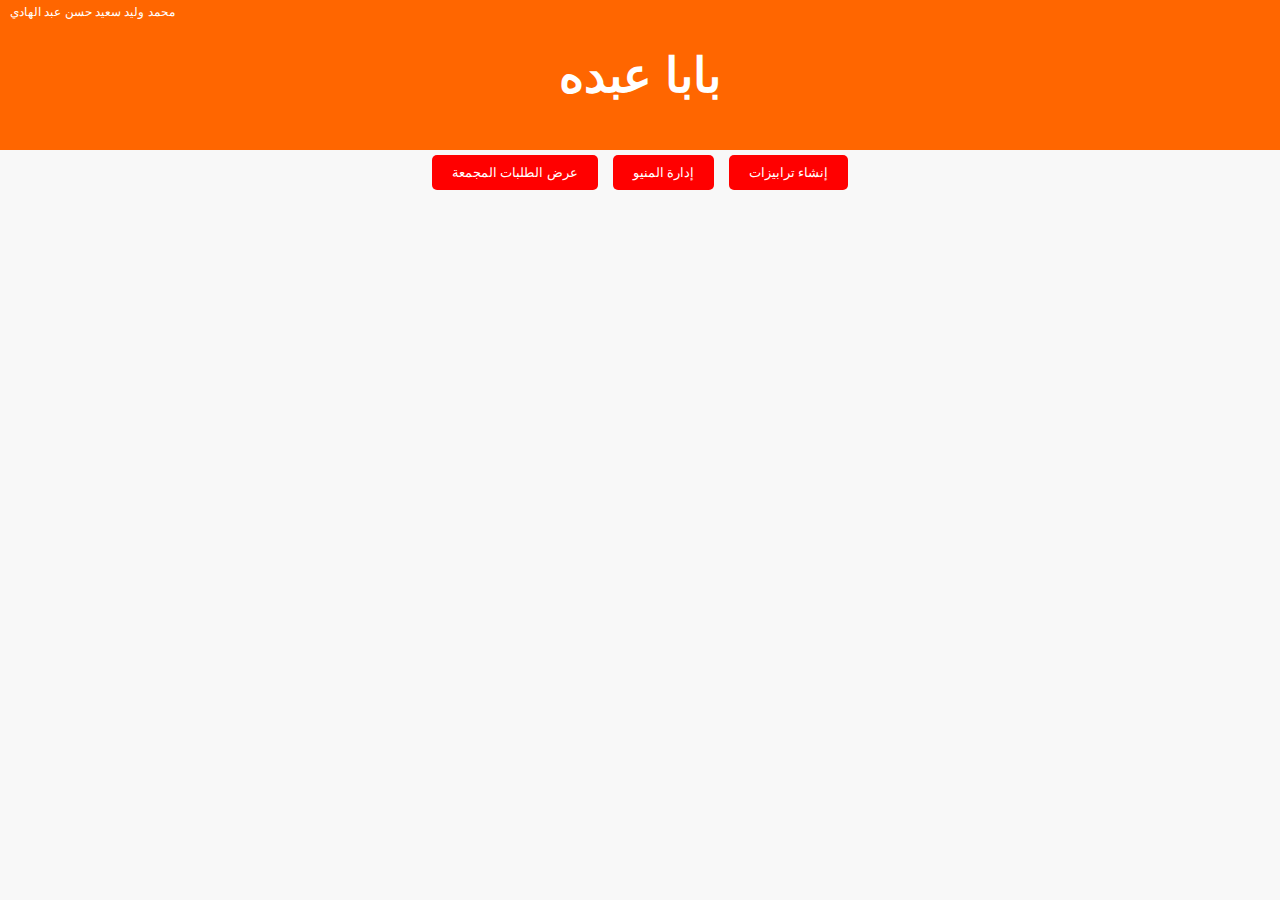
==== commit be692c7c: "Update index.html" ====
--- a/index.html
+++ b/index.html
@@ -8,70 +8,124 @@
             font-family: Arial, sans-serif;
             text-align: center;
             direction: rtl;
+            margin: 0;
+            padding: 0;
             background-color: #f8f8f8;
         }
-        .order-summary {
+        header {
+            background: #ff6600;
+            color: white;
+            padding: 15px;
+            font-size: 24px;
+            position: relative;
+        }
+        .small-text {
+            position: absolute;
+            left: 10px;
+            top: 5px;
+            font-size: 12px;
+            color: white;
+        }
+        button {
+            padding: 10px 20px;
+            margin: 5px;
+            background: red;
+            color: white;
+            border: none;
+            cursor: pointer;
+            border-radius: 5px;
+        }
+        button:hover {
+            opacity: 0.8;
+        }
+        .selected {
+            background: green !important;
+        }
+        #tablesContainer {
+            display: flex;
+            flex-wrap: wrap;
+            justify-content: center;
+            margin-top: 20px;
+        }
+        .table {
+            width: 100px;
+            height: 100px;
             background: white;
-            padding: 20px;
-            border-radius: 10px;
-            box-shadow: 0 4px 6px rgba(0, 0, 0, 0.1);
-            max-width: 600px;
-            margin: auto;
-            text-align: center;
+            border: 2px solid #ff6600;
+            margin: 10px;
+            display: flex;
+            align-items: center;
+            justify-content: center;
+            cursor: pointer;
         }
-        .order-summary ul {
+        ul {
             list-style: none;
             padding: 0;
         }
-        .order-summary li {
-            background: #f4f4f4;
+        ul li {
+            background: white;
             padding: 10px;
-            margin: 5px 0;
+            margin: 5px;
             border-radius: 5px;
+            display: flex;
+            justify-content: space-between;
+            align-items: center;
+            flex-wrap: wrap;
         }
     </style>
 </head>
 <body>
     <header>
         <h1>بابا عبده</h1>
+        <span class="small-text">محمد وليد سعيد حسن عبد الهادي</span>
     </header>
     <main id="main-content">
-        <button onclick="loadHomeScreen()">الصفحة الرئيسية</button>
-        <button onclick="showOrderSummary()">تجميع الطلبات</button>
-        <div id="content"></div>
+        <button onclick="createTables()">إنشاء ترابيزات</button>
+        <button onclick="manageMenu()">إدارة المنيو</button>
+        <button onclick="showAggregatedOrders()">عرض الطلبات المجمعة</button>
+        <div id="tablesContainer"></div>
     </main>
     <script>
-        function showOrderSummary() {
-            let allOrders = {};
-            let tableCount = localStorage.getItem("numTables") || 0;
-            for (let i = 1; i <= tableCount; i++) {
-                let orders = JSON.parse(localStorage.getItem(`orders_${i}`)) || [];
-                orders.forEach(order => {
-                    let key = `${order.name} - ${order.price} جنيه`;
-                    if (!allOrders[key]) {
-                        allOrders[key] = { count: 0, espagetti: 0, maqsoosa: 0, plain: 0 };
-                    }
-                    allOrders[key].count++;
-                    if (order.option === "إسباجتي") allOrders[key].espagetti++;
-                    else if (order.option === "مقصوصة") allOrders[key].maqsoosa++;
-                    else allOrders[key].plain++;
-                });
-            }
-            let contentDiv = document.getElementById("content");
-            contentDiv.innerHTML = `<div class="order-summary">
-                <h2>تجميع الطلبات</h2>
-                <ul id="summary-list"></ul>
-                <button onclick="clearOrderSummary()">حذف الكل</button>
-            </div>`;
-            let summaryList = document.getElementById("summary-list");
-            for (let item in allOrders) {
-                let li = document.createElement("li");
-                li.textContent = `${item} - العدد: ${allOrders[item].count} (إسباجتي: ${allOrders[item].espagetti}, مقصوصة: ${allOrders[item].maqsoosa}, بدون: ${allOrders[item].plain})`;
-                summaryList.appendChild(li);
-            }
-        }function clearOrderSummary() {
-        document.getElementById("content").innerHTML = "";
+        function loadHomeScreen() {
+            document.getElementById("main-content").innerHTML = `
+                <button onclick="createTables()">إنشاء ترابيزات</button>
+                <button onclick="manageMenu()">إدارة المنيو</button>
+                <button onclick="showAggregatedOrders()">عرض الطلبات المجمعة</button>
+                <div id="tablesContainer"></div>
+            `;
+            loadTables();
+        }function showAggregatedOrders() {
+        let aggregatedOrders = {};
+        let numTables = localStorage.getItem("numTables") || 0;
+        for (let i = 1; i <= numTables; i++) {
+            let orders = JSON.parse(localStorage.getItem(`orders_${i}`)) || [];
+            orders.forEach(order => {
+                if (!aggregatedOrders[order.name]) {
+                    aggregatedOrders[order.name] = { count: 0, options: { "إسباجتي": 0, "مقصوصة": 0, "بدون": 0 } };
+                }
+                aggregatedOrders[order.name].count++;
+                aggregatedOrders[order.name].options[order.option || "بدون"]++;
+            });
+        }
+
+        let content = '<h2>الطلبات المجمعة</h2><ul>';
+        for (let item in aggregatedOrders) {
+            content += `<li>${item} - عدد الطلبات: ${aggregatedOrders[item].count}<br>
+                        إسباجتي: ${aggregatedOrders[item].options["إسباجتي"]}, 
+                        مقصوصة: ${aggregatedOrders[item].options["مقصوصة"]}, 
+                        بدون: ${aggregatedOrders[item].options["بدون"]}
+                    </li>`;
+        }
+        content += '</ul><button onclick="clearAggregatedOrders()">حذف الكل</button><button onclick="loadHomeScreen()">رجوع</button>';
+        document.getElementById("main-content").innerHTML = content;
     }
+
+    function clearAggregatedOrders() {
+        localStorage.removeItem("aggregatedOrders");
+        showAggregatedOrders();
+    }
+
+    loadHomeScreen();
 </script>
 
 </body>
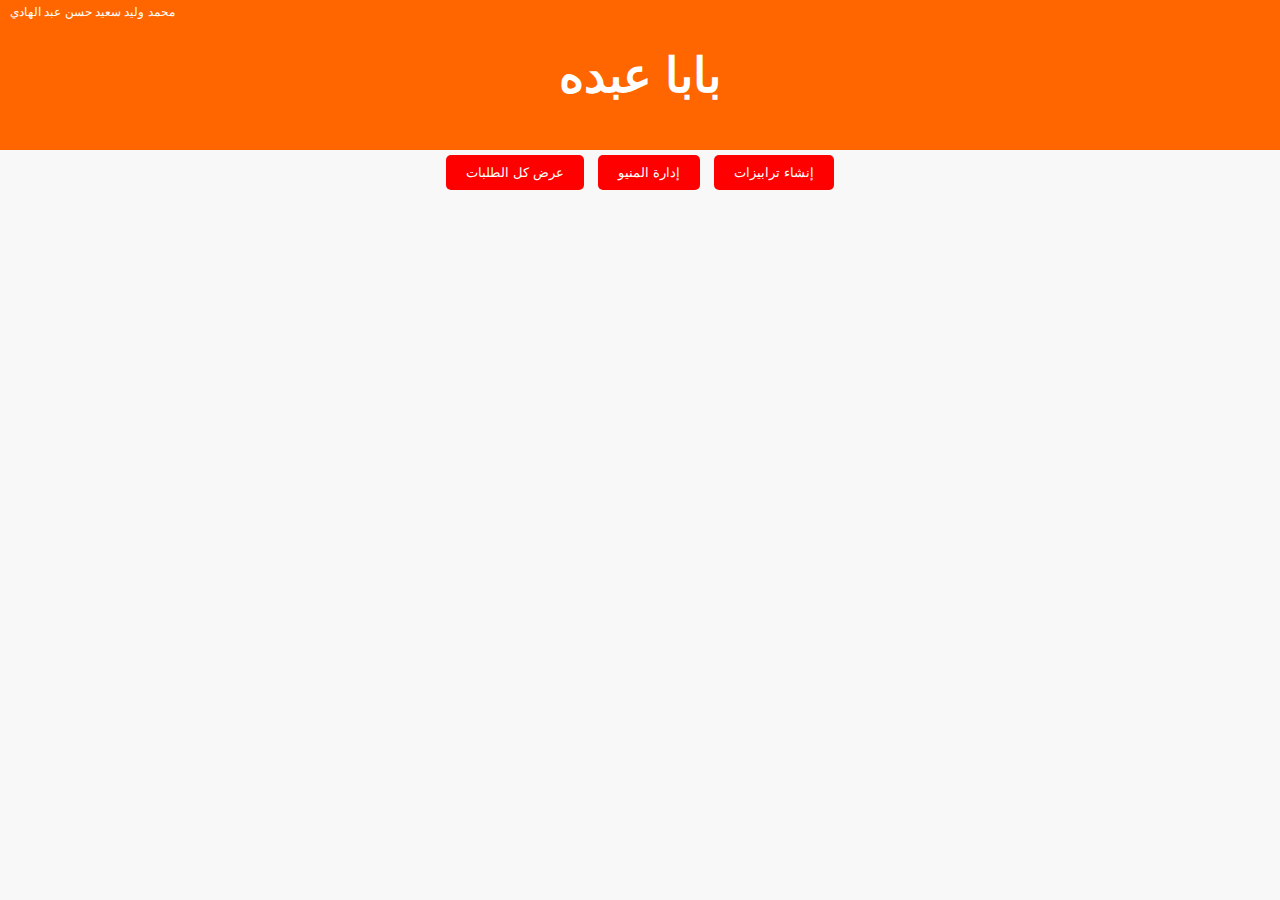
==== commit 9e18ef04: "Update index.html" ====
--- a/index.html
+++ b/index.html
@@ -6,11 +6,11 @@
     <style>
         body {
             font-family: Arial, sans-serif;
+            direction: rtl;
             text-align: center;
-            direction: rtl;
+            background-color: #f8f8f8;
             margin: 0;
             padding: 0;
-            background-color: #f8f8f8;
         }
         header {
             background: #ff6600;
@@ -41,12 +41,6 @@
         .selected {
             background: green !important;
         }
-        #tablesContainer {
-            display: flex;
-            flex-wrap: wrap;
-            justify-content: center;
-            margin-top: 20px;
-        }
         .table {
             width: 100px;
             height: 100px;
@@ -58,20 +52,6 @@
             justify-content: center;
             cursor: pointer;
         }
-        ul {
-            list-style: none;
-            padding: 0;
-        }
-        ul li {
-            background: white;
-            padding: 10px;
-            margin: 5px;
-            border-radius: 5px;
-            display: flex;
-            justify-content: space-between;
-            align-items: center;
-            flex-wrap: wrap;
-        }
     </style>
 </head>
 <body>
@@ -82,47 +62,104 @@
     <main id="main-content">
         <button onclick="createTables()">إنشاء ترابيزات</button>
         <button onclick="manageMenu()">إدارة المنيو</button>
-        <button onclick="showAggregatedOrders()">عرض الطلبات المجمعة</button>
+        <button onclick="showAllOrders()">عرض كل الطلبات</button>
         <div id="tablesContainer"></div>
     </main>
     <script>
-        function loadHomeScreen() {
-            document.getElementById("main-content").innerHTML = `
-                <button onclick="createTables()">إنشاء ترابيزات</button>
-                <button onclick="manageMenu()">إدارة المنيو</button>
-                <button onclick="showAggregatedOrders()">عرض الطلبات المجمعة</button>
-                <div id="tablesContainer"></div>
-            `;
+        function createTables() {
+            let num = prompt("كم عدد الترابيزات؟");
+            if (!num || isNaN(num) || num <= 0) return;
+            localStorage.setItem("numTables", num);
             loadTables();
-        }function showAggregatedOrders() {
-        let aggregatedOrders = {};
-        let numTables = localStorage.getItem("numTables") || 0;
-        for (let i = 1; i <= numTables; i++) {
+        }function loadTables() {
+        let num = localStorage.getItem("numTables") || 0;
+        let container = document.getElementById("tablesContainer");
+        container.innerHTML = "";
+        for (let i = 1; i <= num; i++) {
+            let table = document.createElement("div");
+            table.classList.add("table");
+            table.textContent = `طاولة ${i}`;
+            table.setAttribute("data-table", i);
+            table.addEventListener("click", () => openTable(i));
+            container.appendChild(table);
+        }
+    }
+
+    function openTable(tableNumber) {
+        localStorage.setItem("currentTable", tableNumber);
+        document.getElementById("main-content").innerHTML = `
+            <h2>إدارة الطلبات - طاولة ${tableNumber}</h2>
+            <button onclick="manageMenu()">إضافة صنف</button>
+            <ul id="ordersList"></ul>
+            <button onclick="clearOrders(${tableNumber})">حذف الكل</button>
+            <button onclick="loadHomeScreen()">رجوع</button>
+        `;
+        displayOrders(tableNumber);
+    }
+
+    function manageMenu() {
+        let item = prompt("أدخل اسم الصنف والسعر (مثال: مكرونة - 50)");
+        if (!item) return;
+        let menu = JSON.parse(localStorage.getItem("menu")) || [];
+        menu.push(item);
+        localStorage.setItem("menu", JSON.stringify(menu));
+    }
+
+    function displayOrders(tableNumber) {
+        let orders = JSON.parse(localStorage.getItem(`orders_${tableNumber}`)) || [];
+        let list = document.getElementById("ordersList");
+        list.innerHTML = "";
+        orders.forEach((item, index) => {
+            let li = document.createElement("li");
+            li.innerHTML = `${item} <button onclick="removeOrder(${tableNumber}, ${index})">❌</button>`;
+            list.appendChild(li);
+        });
+    }
+
+    function removeOrder(tableNumber, index) {
+        let orders = JSON.parse(localStorage.getItem(`orders_${tableNumber}`)) || [];
+        orders.splice(index, 1);
+        localStorage.setItem(`orders_${tableNumber}`, JSON.stringify(orders));
+        displayOrders(tableNumber);
+    }
+
+    function showAllOrders() {
+        document.getElementById("main-content").innerHTML = `<h2>كل الطلبات</h2><ul id="allOrdersList"></ul><button onclick="clearAllOrders()">حذف الكل</button><button onclick="loadHomeScreen()">رجوع</button>`;
+        let allOrders = {};
+        let tables = localStorage.getItem("numTables") || 0;
+        for (let i = 1; i <= tables; i++) {
             let orders = JSON.parse(localStorage.getItem(`orders_${i}`)) || [];
             orders.forEach(order => {
-                if (!aggregatedOrders[order.name]) {
-                    aggregatedOrders[order.name] = { count: 0, options: { "إسباجتي": 0, "مقصوصة": 0, "بدون": 0 } };
+                if (!allOrders[order]) {
+                    allOrders[order] = [];
                 }
-                aggregatedOrders[order.name].count++;
-                aggregatedOrders[order.name].options[order.option || "بدون"]++;
+                allOrders[order].push(i);
             });
         }
-
-        let content = '<h2>الطلبات المجمعة</h2><ul>';
-        for (let item in aggregatedOrders) {
-            content += `<li>${item} - عدد الطلبات: ${aggregatedOrders[item].count}<br>
-                        إسباجتي: ${aggregatedOrders[item].options["إسباجتي"]}, 
-                        مقصوصة: ${aggregatedOrders[item].options["مقصوصة"]}, 
-                        بدون: ${aggregatedOrders[item].options["بدون"]}
-                    </li>`;
+        let list = document.getElementById("allOrdersList");
+        for (let item in allOrders) {
+            let li = document.createElement("li");
+            li.innerHTML = `${item} - موجود في الطاولات: ${allOrders[item].join(", ")}`;
+            list.appendChild(li);
         }
-        content += '</ul><button onclick="clearAggregatedOrders()">حذف الكل</button><button onclick="loadHomeScreen()">رجوع</button>';
-        document.getElementById("main-content").innerHTML = content;
     }
 
-    function clearAggregatedOrders() {
-        localStorage.removeItem("aggregatedOrders");
-        showAggregatedOrders();
+    function clearAllOrders() {
+        let tables = localStorage.getItem("numTables") || 0;
+        for (let i = 1; i <= tables; i++) {
+            localStorage.removeItem(`orders_${i}`);
+        }
+        showAllOrders();
+    }
+
+    function loadHomeScreen() {
+        document.getElementById("main-content").innerHTML = `
+            <button onclick="createTables()">إنشاء ترابيزات</button>
+            <button onclick="manageMenu()">إدارة المنيو</button>
+            <button onclick="showAllOrders()">عرض كل الطلبات</button>
+            <div id="tablesContainer"></div>
+        `;
+        loadTables();
     }
 
     loadHomeScreen();
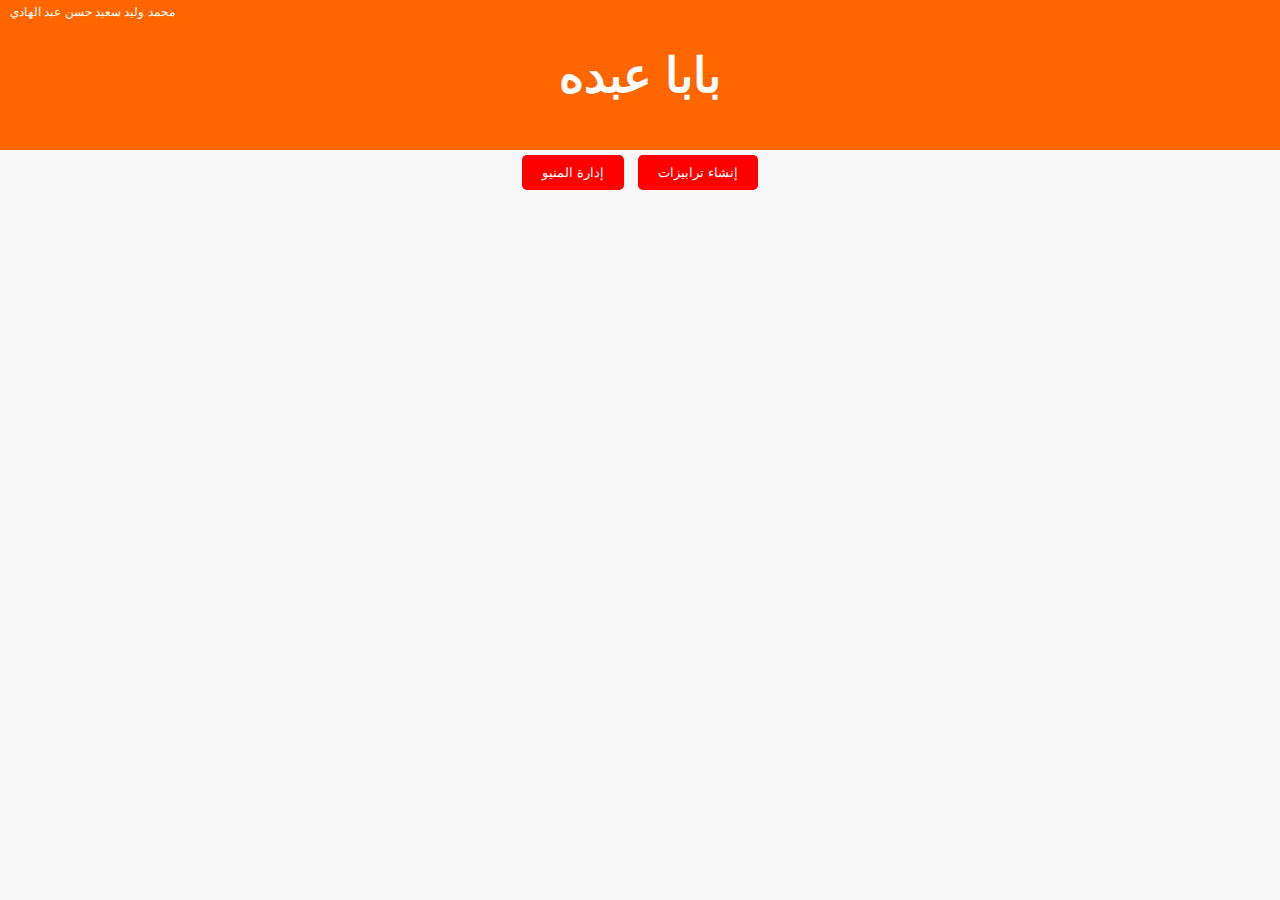
==== commit 163cfce2: "Update index.html" ====
--- a/index.html
+++ b/index.html
@@ -6,11 +6,11 @@
     <style>
         body {
             font-family: Arial, sans-serif;
+            text-align: center;
             direction: rtl;
-            text-align: center;
-            background-color: #f8f8f8;
             margin: 0;
             padding: 0;
+            background-color: #f8f8f8;
         }
         header {
             background: #ff6600;
@@ -41,6 +41,12 @@
         .selected {
             background: green !important;
         }
+        #tablesContainer {
+            display: flex;
+            flex-wrap: wrap;
+            justify-content: center;
+            margin-top: 20px;
+        }
         .table {
             width: 100px;
             height: 100px;
@@ -52,6 +58,20 @@
             justify-content: center;
             cursor: pointer;
         }
+        ul {
+            list-style: none;
+            padding: 0;
+        }
+        ul li {
+            background: white;
+            padding: 10px;
+            margin: 5px;
+            border-radius: 5px;
+            display: flex;
+            justify-content: space-between;
+            align-items: center;
+            flex-wrap: wrap;
+        }
     </style>
 </head>
 <body>
@@ -62,7 +82,6 @@
     <main id="main-content">
         <button onclick="createTables()">إنشاء ترابيزات</button>
         <button onclick="manageMenu()">إدارة المنيو</button>
-        <button onclick="showAllOrders()">عرض كل الطلبات</button>
         <div id="tablesContainer"></div>
     </main>
     <script>
@@ -89,74 +108,59 @@
         localStorage.setItem("currentTable", tableNumber);
         document.getElementById("main-content").innerHTML = `
             <h2>إدارة الطلبات - طاولة ${tableNumber}</h2>
-            <button onclick="manageMenu()">إضافة صنف</button>
+            <h3>قائمة الطعام</h3>
+            <div id="menu"></div>
+            <h3>الطلبات</h3>
             <ul id="ordersList"></ul>
-            <button onclick="clearOrders(${tableNumber})">حذف الكل</button>
+            <button onclick="clearOrders()">حذف الكل</button>
             <button onclick="loadHomeScreen()">رجوع</button>
         `;
-        displayOrders(tableNumber);
+        displayMenu();
+        displayOrders();
     }
 
     function manageMenu() {
-        let item = prompt("أدخل اسم الصنف والسعر (مثال: مكرونة - 50)");
-        if (!item) return;
-        let menu = JSON.parse(localStorage.getItem("menu")) || [];
-        menu.push(item);
-        localStorage.setItem("menu", JSON.stringify(menu));
+        document.getElementById("main-content").innerHTML = `
+            <h2>إدارة المنيو</h2>
+            <div id="menuList"></div>
+            <button onclick="addMenuItem()">إضافة صنف</button>
+            <button onclick="loadHomeScreen()">رجوع</button>
+        `;
+        displayMenuItems();
     }
 
-    function displayOrders(tableNumber) {
-        let orders = JSON.parse(localStorage.getItem(`orders_${tableNumber}`)) || [];
-        let list = document.getElementById("ordersList");
-        list.innerHTML = "";
-        orders.forEach((item, index) => {
-            let li = document.createElement("li");
-            li.innerHTML = `${item} <button onclick="removeOrder(${tableNumber}, ${index})">❌</button>`;
-            list.appendChild(li);
+    function addMenuItem() {
+        let name = prompt("اسم الصنف:");
+        let price = prompt("السعر:");
+        if (!name || !price || isNaN(price)) return;
+        let menu = JSON.parse(localStorage.getItem("menu")) || [];
+        menu.push({ name, price });
+        localStorage.setItem("menu", JSON.stringify(menu));
+        displayMenuItems();
+    }
+
+    function displayMenuItems() {
+        let menuList = document.getElementById("menuList");
+        menuList.innerHTML = "";
+        let menu = JSON.parse(localStorage.getItem("menu")) || [];
+        menu.forEach((item, index) => {
+            let div = document.createElement("div");
+            div.innerHTML = `${item.name} - ${item.price} جنيه <button onclick="removeMenuItem(${index})">❌</button>`;
+            menuList.appendChild(div);
         });
     }
 
-    function removeOrder(tableNumber, index) {
-        let orders = JSON.parse(localStorage.getItem(`orders_${tableNumber}`)) || [];
-        orders.splice(index, 1);
-        localStorage.setItem(`orders_${tableNumber}`, JSON.stringify(orders));
-        displayOrders(tableNumber);
-    }
-
-    function showAllOrders() {
-        document.getElementById("main-content").innerHTML = `<h2>كل الطلبات</h2><ul id="allOrdersList"></ul><button onclick="clearAllOrders()">حذف الكل</button><button onclick="loadHomeScreen()">رجوع</button>`;
-        let allOrders = {};
-        let tables = localStorage.getItem("numTables") || 0;
-        for (let i = 1; i <= tables; i++) {
-            let orders = JSON.parse(localStorage.getItem(`orders_${i}`)) || [];
-            orders.forEach(order => {
-                if (!allOrders[order]) {
-                    allOrders[order] = [];
-                }
-                allOrders[order].push(i);
-            });
-        }
-        let list = document.getElementById("allOrdersList");
-        for (let item in allOrders) {
-            let li = document.createElement("li");
-            li.innerHTML = `${item} - موجود في الطاولات: ${allOrders[item].join(", ")}`;
-            list.appendChild(li);
-        }
-    }
-
-    function clearAllOrders() {
-        let tables = localStorage.getItem("numTables") || 0;
-        for (let i = 1; i <= tables; i++) {
-            localStorage.removeItem(`orders_${i}`);
-        }
-        showAllOrders();
+    function removeMenuItem(index) {
+        let menu = JSON.parse(localStorage.getItem("menu")) || [];
+        menu.splice(index, 1);
+        localStorage.setItem("menu", JSON.stringify(menu));
+        displayMenuItems();
     }
 
     function loadHomeScreen() {
         document.getElementById("main-content").innerHTML = `
             <button onclick="createTables()">إنشاء ترابيزات</button>
             <button onclick="manageMenu()">إدارة المنيو</button>
-            <button onclick="showAllOrders()">عرض كل الطلبات</button>
             <div id="tablesContainer"></div>
         `;
         loadTables();
